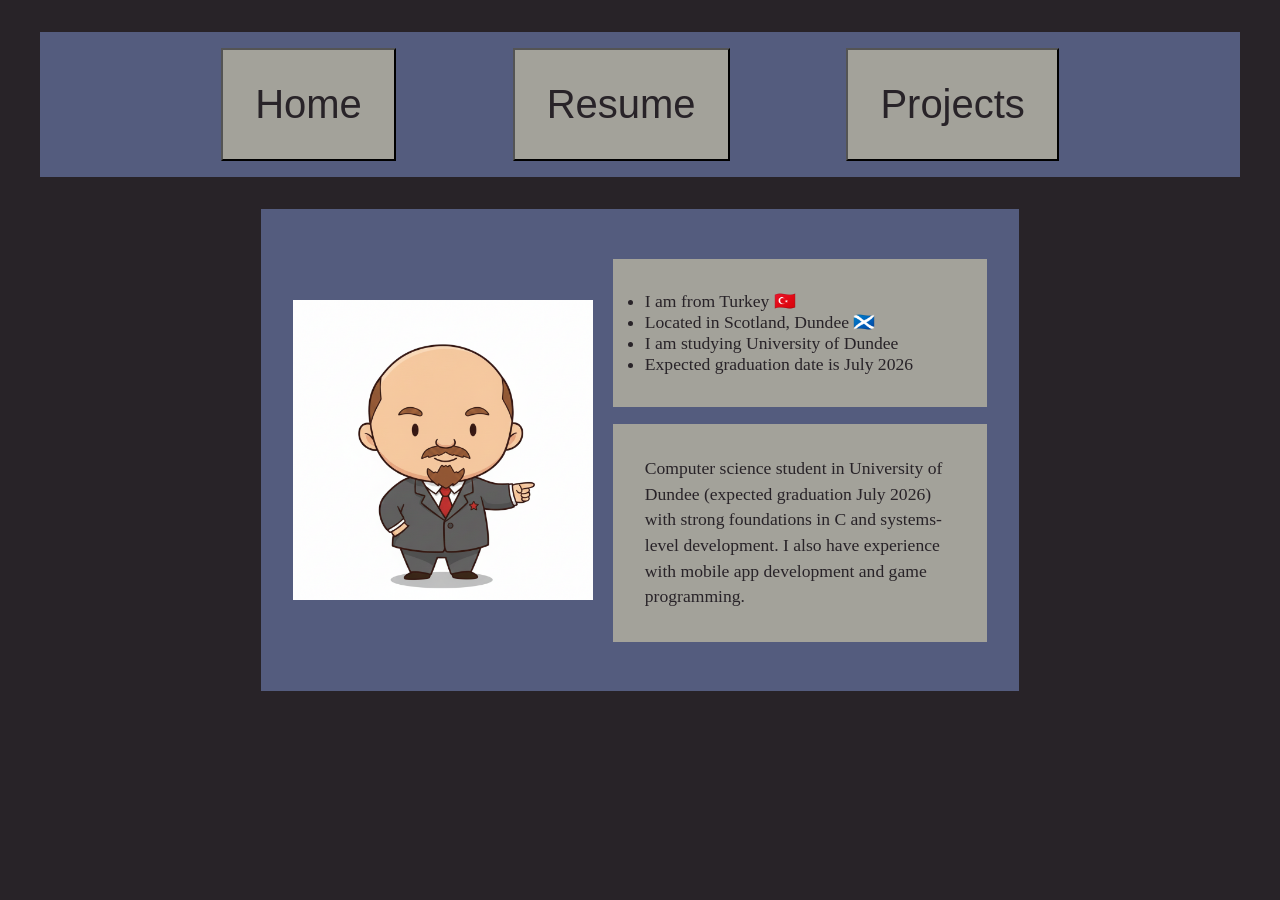
==== index.html @ bc7d5194 "Initial commit" ====
<!DOCTYPE html>
<html lang="en">

<head>
	<meta charset="UTF-8">
	<title>Hakan's Portfolio Website</title>
	<link rel="stylesheet" href="css/style.css">
	<meta name="viewport" content="width=device-width, initial-scale=1.0">
</head>

<body>
	<nav class="Top-Bar">
		<a href="index.html"> <button class="Nav-Button">Home</button></a>
		<a href="resume.html"><button class="Nav-Button">Resume</button> </a>
		<a href="projects.html"><button class="Nav-Button">Projects</button></a>
	</nav>
	<section class="Biography-Container">
		<img src="assets/lenin.png" width="300px">
		<div class="Biography-Text-Group">
			<ul class="Biography-Text">
				<li>I am from Turkey 🇹🇷</li>
				<li>Located in Scotland, Dundee 🏴󠁧󠁢󠁳󠁣󠁴󠁿</li>
				<li>I am studying University of Dundee</li>
				<li>Expected graduation date is July 2026</li>
			</ul>
			<p class="Biography-Text">Computer science student in University of Dundee (expected graduation
				July
				2026) with strong
				foundations in C and systems-level development. I also have experience with mobile app
				development and game programming. </p>
		</div>
	</section>
</body>
---- css/style.css ----
:root {
	--shadow-color: #282328;
	--background-color: #545c7e;
	--accent-color: #c56981;
	--foreground-color: #a3a29a;

	--base-font-size: 1.1rem;
	/* Slightly larger than standard (approx 17.6px) */
	--heading-size: 2.5rem;
	/* Large, clear titles */
}

body {
	background-color: var(--shadow-color);
	font-size: var(--base-font-size);
}

p {
	line-height: 1.6rem;
}

.Top-Bar {
	background-color: var(--background-color);
	padding: 1rem;
	display: flex;
	justify-content: center;
	align-items: center;
	margin: 2rem;
	gap: 10%;
}

.Nav-Button {
	background-color: var(--foreground-color);
	color: var(--shadow-color);
	padding: 2rem;
	font-size: var(--heading-size);
}

.Biography-Container {
	background-color: var(--background-color);
	color: var(--shadow-color);
	display: flex;
	align-items: center;
	gap: 20px;
	margin-left: 20%;
	margin-right: 20%;
	padding: 2rem;
}

.Biography-Text {
	background-color: var(--foreground-color);
	padding: 2rem;
}
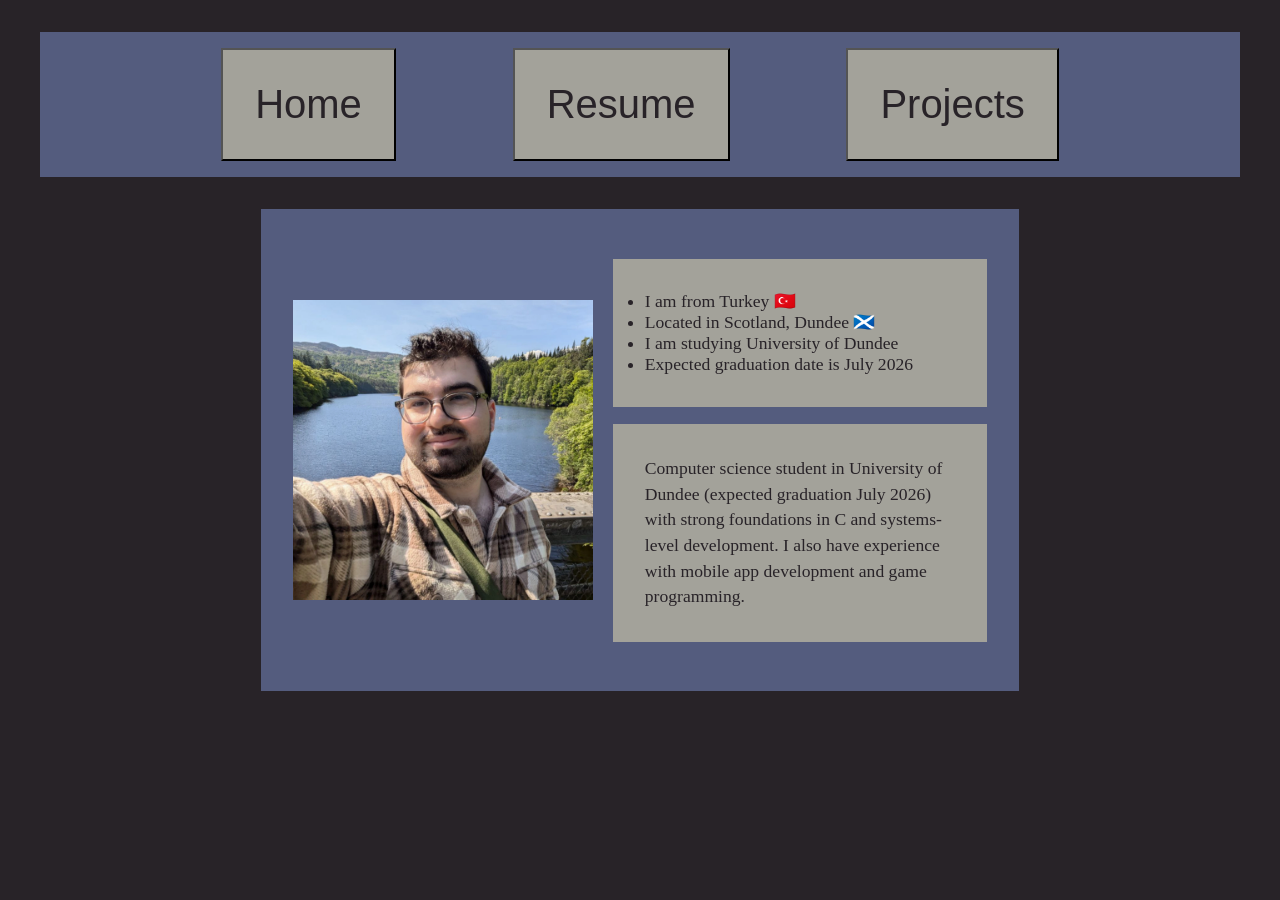
==== commit 3fa1c830: "Some pointless css change and directory structure change" ====
--- a/index.html
+++ b/index.html
@@ -4,18 +4,18 @@
 <head>
 	<meta charset="UTF-8">
 	<title>Hakan's Portfolio Website</title>
-	<link rel="stylesheet" href="css/style.css">
+	<link rel="stylesheet" href="../css/style.css">
 	<meta name="viewport" content="width=device-width, initial-scale=1.0">
 </head>
 
 <body>
 	<nav class="Top-Bar">
 		<a href="index.html"> <button class="Nav-Button">Home</button></a>
-		<a href="resume.html"><button class="Nav-Button">Resume</button> </a>
-		<a href="projects.html"><button class="Nav-Button">Projects</button></a>
+		<a href="/html/resume.html"><button class="Nav-Button">Resume</button> </a>
+		<a href="/html/projects.html"><button class="Nav-Button">Projects</button></a>
 	</nav>
 	<section class="Biography-Container">
-		<img src="assets/lenin.png" width="300px">
+		<img src="../assets/Profile-Photo.png" width="300px">
 		<div class="Biography-Text-Group">
 			<ul class="Biography-Text">
 				<li>I am from Turkey 🇹🇷</li>
--- a/css/style.css
+++ b/css/style.css
@@ -51,3 +51,42 @@
 	background-color: var(--foreground-color);
 	padding: 2rem;
 }
+
+.Resume-Container {
+	background-color: var(--background-color);
+	color: var(--shadow-color);
+	padding: 2rem;
+	margin-left: 20%;
+	margin-right: 20%;
+}
+
+.Resume-Title {
+	text-align: center;
+	font-size: var(--heading-size);
+	color: var(--foreground-color);
+	margin-bottom: 2rem;
+}
+
+.Resume-Section {
+	background-color: var(--foreground-color);
+	padding: 2rem;
+	margin-bottom: 2rem;
+}
+
+.Projects-Container {
+	display: flex;
+	flex-wrap: wrap;
+	justify-content: center;
+	gap: 2rem;
+	margin-left: 10%;
+	margin-right: 10%;
+}
+
+.Project-Card {
+	background-color: var(--background-color);
+	color: var(--shadow-color);
+	padding: 2rem;
+	width: 300px;
+	margin-bottom: 2rem;
+}
+
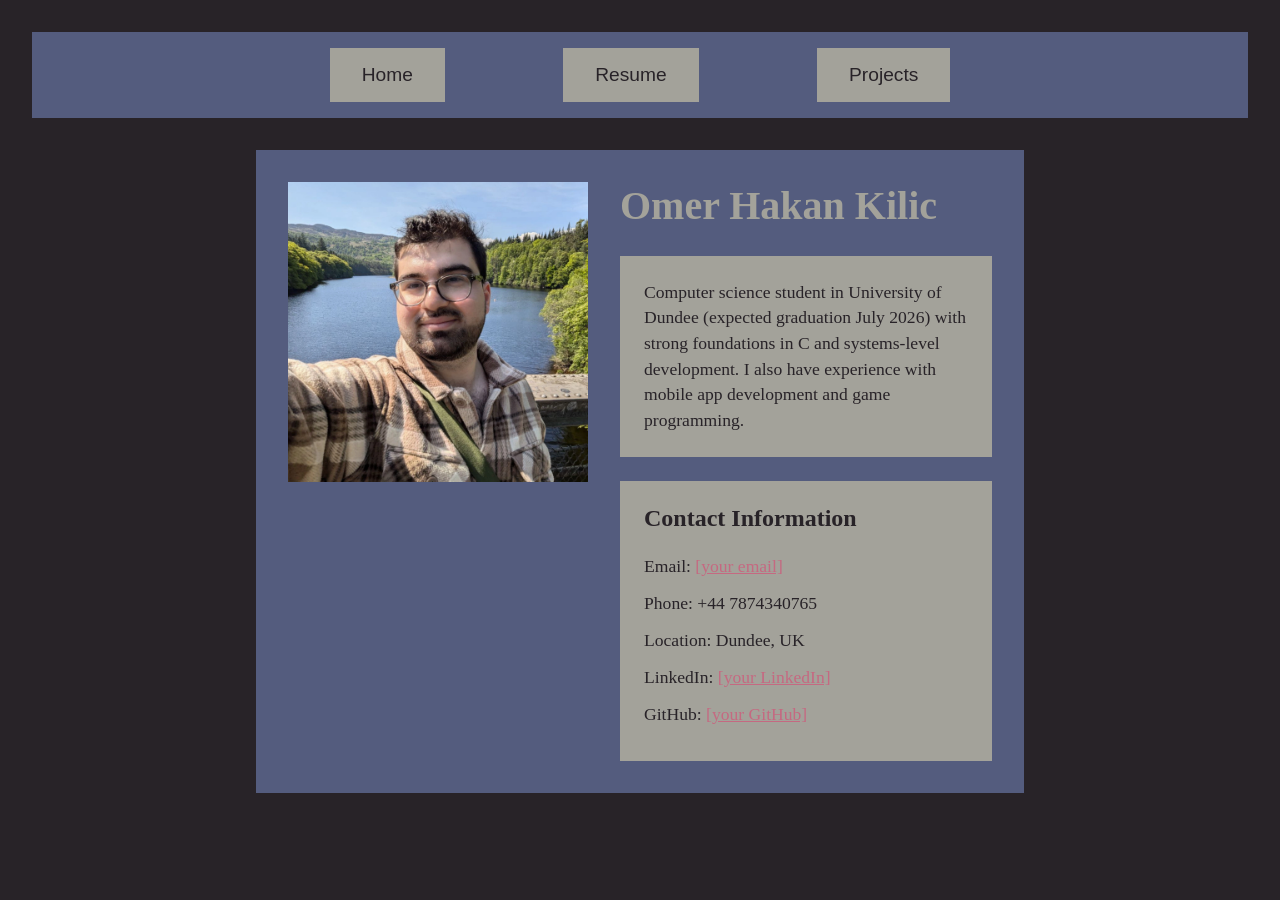
==== commit df11e4d6: "- Home page: Implemented (contact placeholders to be filled by user) - Resume page: Implemented with" ====
--- a/index.html
+++ b/index.html
@@ -4,30 +4,33 @@
 <head>
 	<meta charset="UTF-8">
 	<title>Hakan's Portfolio Website</title>
-	<link rel="stylesheet" href="../css/style.css">
+	<link rel="stylesheet" href="css/style.css">
 	<meta name="viewport" content="width=device-width, initial-scale=1.0">
 </head>
 
 <body>
 	<nav class="Top-Bar">
 		<a href="index.html"> <button class="Nav-Button">Home</button></a>
-		<a href="/html/resume.html"><button class="Nav-Button">Resume</button> </a>
-		<a href="/html/projects.html"><button class="Nav-Button">Projects</button></a>
+		<a href="html/resume.html"><button class="Nav-Button">Resume</button> </a>
+		<a href="html/projects.html"><button class="Nav-Button">Projects</button></a>
 	</nav>
-	<section class="Biography-Container">
-		<img src="../assets/Profile-Photo.png" width="300px">
+	<main class="Biography-Container">
+		<img src="assets/Profile-Photo.png" alt="Omer Hakan Kilic profile photo" class="Profile-Photo">
 		<div class="Biography-Text-Group">
-			<ul class="Biography-Text">
-				<li>I am from Turkey 🇹🇷</li>
-				<li>Located in Scotland, Dundee 🏴󠁧󠁢󠁳󠁣󠁴󠁿</li>
-				<li>I am studying University of Dundee</li>
-				<li>Expected graduation date is July 2026</li>
-			</ul>
-			<p class="Biography-Text">Computer science student in University of Dundee (expected graduation
-				July
-				2026) with strong
-				foundations in C and systems-level development. I also have experience with mobile app
-				development and game programming. </p>
+			<h1 class="Biography-Title">Omer Hakan Kilic</h1>
+			<p class="Biography-Text">Computer science student in University of Dundee (expected graduation July 2026) with strong foundations in C and systems-level development. I also have experience with mobile app development and game programming.</p>
+			<section class="Contact-Info">
+				<h2>Contact Information</h2>
+				<ul>
+					<li>Email: <a href="mailto:[your email]">[your email]</a></li>
+					<li>Phone: +44 7874340765</li>
+					<li>Location: Dundee, UK</li>
+					<li>LinkedIn: <a href="[your LinkedIn]" target="_blank">[your LinkedIn]</a></li>
+					<li>GitHub: <a href="[your GitHub]" target="_blank">[your GitHub]</a></li>
+				</ul>
+			</section>
 		</div>
-	</section>
+	</main>
 </body>
+
+</html>
--- a/css/style.css
+++ b/css/style.css
@@ -5,18 +5,26 @@
 	--foreground-color: #a3a29a;
 
 	--base-font-size: 1.1rem;
-	/* Slightly larger than standard (approx 17.6px) */
 	--heading-size: 2.5rem;
-	/* Large, clear titles */
+}
+
+* {
+	box-sizing: border-box;
 }
 
 body {
 	background-color: var(--shadow-color);
 	font-size: var(--base-font-size);
+	margin: 0;
+	padding: 0;
 }
 
 p {
 	line-height: 1.6rem;
+}
+
+a {
+	color: var(--accent-color);
 }
 
 .Top-Bar {
@@ -27,29 +35,77 @@
 	align-items: center;
 	margin: 2rem;
 	gap: 10%;
+	flex-wrap: wrap;
 }
 
 .Nav-Button {
 	background-color: var(--foreground-color);
 	color: var(--shadow-color);
-	padding: 2rem;
-	font-size: var(--heading-size);
+	padding: 1rem 2rem;
+	font-size: 1.2rem;
+	border: none;
+	cursor: pointer;
+	transition: background-color 0.3s ease;
+}
+
+.Nav-Button:hover {
+	background-color: var(--accent-color);
 }
 
 .Biography-Container {
 	background-color: var(--background-color);
 	color: var(--shadow-color);
 	display: flex;
-	align-items: center;
-	gap: 20px;
+	align-items: flex-start;
+	gap: 2rem;
 	margin-left: 20%;
 	margin-right: 20%;
 	padding: 2rem;
+	flex-wrap: wrap;
+}
+
+.Profile-Photo {
+	max-width: 300px;
+	width: 100%;
+	height: auto;
+}
+
+.Biography-Text-Group {
+	flex: 1;
+	min-width: 250px;
+}
+
+.Biography-Title {
+	font-size: var(--heading-size);
+	color: var(--foreground-color);
+	margin-top: 0;
 }
 
 .Biography-Text {
 	background-color: var(--foreground-color);
-	padding: 2rem;
+	padding: 1.5rem;
+	margin-bottom: 1.5rem;
+}
+
+.Contact-Info {
+	background-color: var(--foreground-color);
+	padding: 1.5rem;
+}
+
+.Contact-Info h2 {
+	margin-top: 0;
+	font-size: 1.5rem;
+}
+
+.Contact-Info ul {
+	list-style: none;
+	padding: 0;
+	margin: 0;
+}
+
+.Contact-Info li {
+	margin-bottom: 0.5rem;
+	padding: 0.25rem 0;
 }
 
 .Resume-Container {
@@ -69,24 +125,197 @@
 
 .Resume-Section {
 	background-color: var(--foreground-color);
+	padding: 1.5rem;
+	margin-bottom: 1.5rem;
+}
+
+.Resume-Section h2 {
+	margin-top: 0;
+	font-size: 1.5rem;
+	border-bottom: 2px solid var(--background-color);
+	padding-bottom: 0.5rem;
+}
+
+.Resume-Item {
+	margin-bottom: 1.5rem;
+}
+
+.Resume-Item:last-child {
+	margin-bottom: 0;
+}
+
+.Resume-Item h3 {
+	margin: 0 0 0.5rem 0;
+	font-size: 1.2rem;
+}
+
+.Resume-Date {
+	font-weight: bold;
+	color: var(--accent-color);
+	margin: 0 0 0.5rem 0;
+}
+
+.Degree {
+	font-weight: bold;
+	margin: 0 0 1rem 0;
+}
+
+.Course {
+	margin-top: 1rem;
+	padding-left: 1rem;
+	border-left: 3px solid var(--accent-color);
+}
+
+.Course h4 {
+	margin: 0 0 0.5rem 0;
+	font-size: 1rem;
+}
+
+.Skills-List {
+	list-style: disc;
+	padding-left: 1.5rem;
+}
+
+.Skills-List li {
+	margin-bottom: 0.25rem;
+}
+
+.Projects-Container {
 	padding: 2rem;
-	margin-bottom: 2rem;
-}
-
-.Projects-Container {
-	display: flex;
-	flex-wrap: wrap;
-	justify-content: center;
-	gap: 2rem;
 	margin-left: 10%;
 	margin-right: 10%;
 }
 
+.Projects-Title {
+	text-align: center;
+	font-size: var(--heading-size);
+	color: var(--foreground-color);
+	margin-bottom: 2rem;
+}
+
+.Projects-Grid {
+	display: grid;
+	grid-template-columns: repeat(3, 1fr);
+	gap: 2rem;
+	justify-items: center;
+}
+
 .Project-Card {
 	background-color: var(--background-color);
 	color: var(--shadow-color);
-	padding: 2rem;
-	width: 300px;
-	margin-bottom: 2rem;
-}
-
+	padding: 1.5rem;
+	width: 100%;
+	max-width: 350px;
+	display: flex;
+	flex-direction: column;
+}
+
+.Project-Card h3 {
+	margin: 0 0 0.5rem 0;
+	font-size: 1.3rem;
+}
+
+.Project-Date {
+	font-weight: bold;
+	color: var(--accent-color);
+	margin: 0 0 1rem 0;
+}
+
+.Project-Description {
+	flex: 1;
+	margin-bottom: 1rem;
+}
+
+.Project-Run-Button {
+	display: inline-block;
+	background-color: var(--foreground-color);
+	color: var(--shadow-color);
+	padding: 0.75rem 1.5rem;
+	text-align: center;
+	text-decoration: none;
+	font-weight: bold;
+	align-self: flex-start;
+	transition: background-color 0.3s ease;
+}
+
+.Project-Run-Button:hover {
+	background-color: var(--accent-color);
+}
+
+@media (max-width: 1024px) {
+	.Projects-Grid {
+		grid-template-columns: repeat(2, 1fr);
+	}
+
+	.Biography-Container {
+		margin-left: 10%;
+		margin-right: 10%;
+	}
+
+	.Resume-Container {
+		margin-left: 10%;
+		margin-right: 10%;
+	}
+
+	.Projects-Container {
+		margin-left: 5%;
+		margin-right: 5%;
+	}
+}
+
+@media (max-width: 768px) {
+	.Top-Bar {
+		margin: 1rem;
+		gap: 0.5rem;
+	}
+
+	.Nav-Button {
+		padding: 0.75rem 1rem;
+		font-size: 1rem;
+	}
+
+	.Biography-Container {
+		flex-direction: column;
+		margin-left: 5%;
+		margin-right: 5%;
+		padding: 1rem;
+	}
+
+	.Profile-Photo {
+		max-width: 200px;
+		margin: 0 auto;
+	}
+
+	.Biography-Title {
+		font-size: 1.8rem;
+	}
+
+	.Biography-Text,
+	.Contact-Info {
+		padding: 1rem;
+	}
+
+	.Resume-Container {
+		margin-left: 5%;
+		margin-right: 5%;
+		padding: 1rem;
+	}
+
+	.Resume-Section {
+		padding: 1rem;
+	}
+
+	.Projects-Container {
+		margin-left: 5%;
+		margin-right: 5%;
+		padding: 1rem;
+	}
+
+	.Projects-Grid {
+		grid-template-columns: 1fr;
+	}
+
+	.Project-Card {
+		max-width: 100%;
+	}
+}
